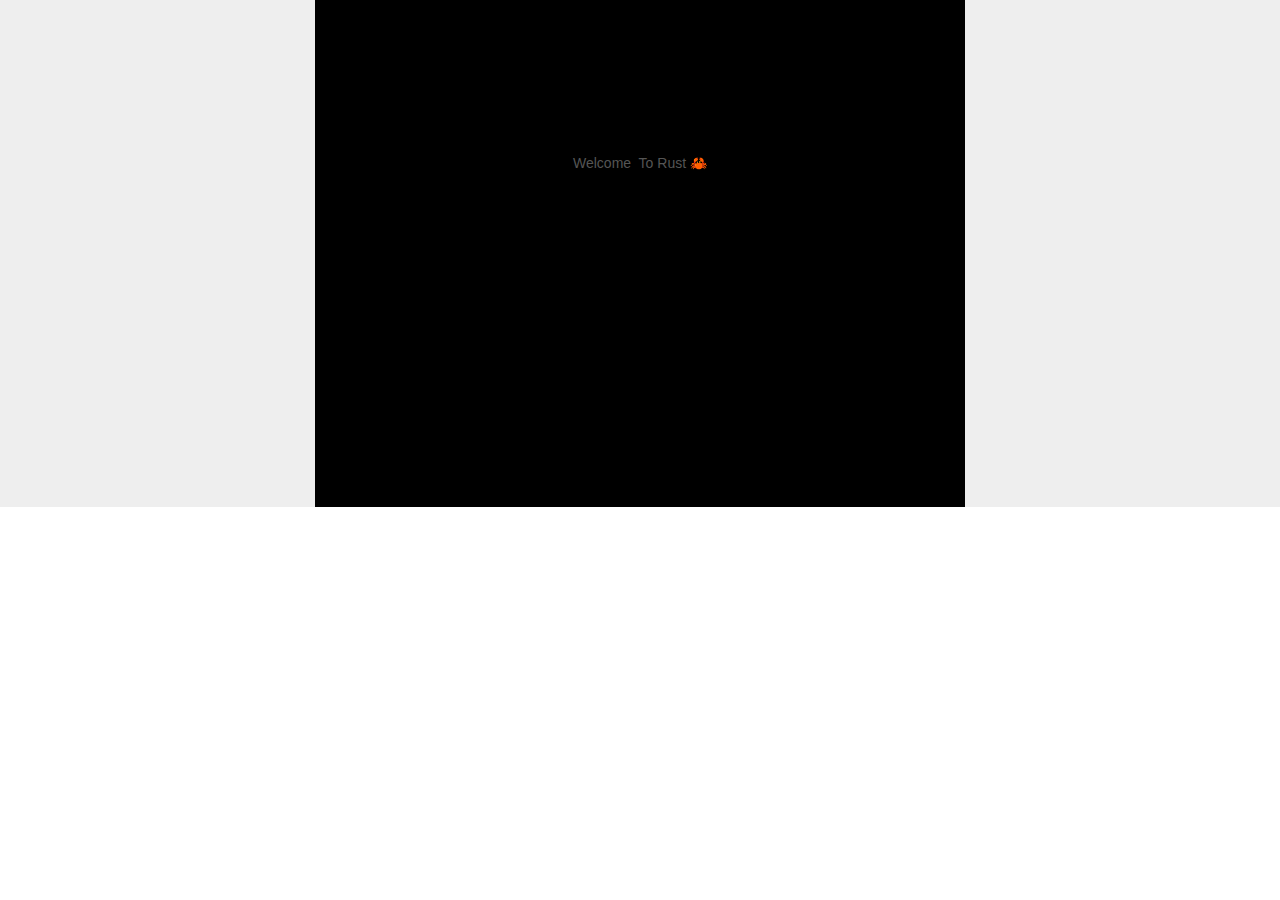
==== email-templates/welcome.html @ 2a7dab3c "sending html email" ====
<!DOCTYPE html PUBLIC "-//W3C//DTD XHTML 1.0 Transitional //EN" "http://www.w3.org/TR/xhtml1/DTD/xhtml1-transitional.dtd">

<html xmlns="http://www.w3.org/1999/xhtml" xmlns:o="urn:schemas-microsoft-com:office:office" xmlns:v="urn:schemas-microsoft-com:vml">
<head>
<!--[if gte mso 9]><xml><o:OfficeDocumentSettings><o:AllowPNG/><o:PixelsPerInch>96</o:PixelsPerInch></o:OfficeDocumentSettings></xml><![endif]-->
<meta content="text/html; charset=utf-8" http-equiv="Content-Type"/>
<meta content="width=device-width" name="viewport"/>
<!--[if !mso]><!-->
<meta content="IE=edge" http-equiv="X-UA-Compatible"/>
<!--<![endif]-->
<title></title>
<!--[if !mso]><!-->
<link href="https://fonts.googleapis.com/css?family=Bitter" rel="stylesheet" type="text/css"/>
<link href="https://fonts.googleapis.com/css?family=Droid+Serif" rel="stylesheet" type="text/css"/>
<link href="https://fonts.googleapis.com/css?family=Roboto" rel="stylesheet" type="text/css"/>
<!--<![endif]-->
<style type="text/css">
		body {
			margin: 0;
			padding: 0;
		}

		table,
		td,
		tr {
			vertical-align: top;
			border-collapse: collapse;
		}

		* {
			line-height: inherit;
		}

		a[x-apple-data-detectors=true] {
			color: inherit !important;
			text-decoration: none !important;
		}
	</style>
<style id="media-query" type="text/css">
		@media (max-width: 670px) {

			.block-grid,
			.col {
				min-width: 320px !important;
				max-width: 100% !important;
				display: block !important;
			}

			.block-grid {
				width: 100% !important;
			}

			.col {
				width: 100% !important;
			}

			.col>div {
				margin: 0 auto;
			}

			img.fullwidth,
			img.fullwidthOnMobile {
				max-width: 100% !important;
			}

			.no-stack .col {
				min-width: 0 !important;
				display: table-cell !important;
			}

			.no-stack.two-up .col {
				width: 50% !important;
			}

			.no-stack .col.num4 {
				width: 33% !important;
			}

			.no-stack .col.num8 {
				width: 66% !important;
			}

			.no-stack .col.num4 {
				width: 33% !important;
			}

			.no-stack .col.num3 {
				width: 25% !important;
			}

			.no-stack .col.num6 {
				width: 50% !important;
			}

			.no-stack .col.num9 {
				width: 75% !important;
			}

			.video-block {
				max-width: none !important;
			}

			.mobile_hide {
				min-height: 0px;
				max-height: 0px;
				max-width: 0px;
				display: none;
				overflow: hidden;
				font-size: 0px;
			}

			.desktop_hide {
				display: block !important;
				max-height: none !important;
			}
		}
	</style>
</head>
<body class="clean-body" style="margin: 0; padding: 0; -webkit-text-size-adjust: 100%; background-color: #FFFFFF;">
<!--[if IE]><div class="ie-browser"><![endif]-->
<table bgcolor="#FFFFFF" cellpadding="0" cellspacing="0" class="nl-container" role="presentation" style="table-layout: fixed; vertical-align: top; min-width: 320px; Margin: 0 auto; border-spacing: 0; border-collapse: collapse; mso-table-lspace: 0pt; mso-table-rspace: 0pt; background-color: #FFFFFF; width: 100%;" valign="top" width="100%">
<tbody>
<tr style="vertical-align: top;" valign="top">
<td style="word-break: break-word; vertical-align: top;" valign="top">
<!--[if (mso)|(IE)]><table width="100%" cellpadding="0" cellspacing="0" border="0"><tr><td align="center" style="background-color:#FFFFFF"><![endif]-->
<div style="background-color:#eeeeee;">
<div class="block-grid" style="Margin: 0 auto; min-width: 320px; max-width: 650px; overflow-wrap: break-word; word-wrap: break-word; word-break: break-word; background-color: #000000;">
<div style="border-collapse: collapse;display: table;width: 100%;background-color:#000000;background-image:url('images/f938eb43-ab2e-41ad-bbde-59f56ddc934a.jpg');background-position:center top;background-repeat:no-repeat">
<!--[if (mso)|(IE)]><table width="100%" cellpadding="0" cellspacing="0" border="0" style="background-color:#eeeeee;"><tr><td align="center"><table cellpadding="0" cellspacing="0" border="0" style="width:650px"><tr class="layout-full-width" style="background-color:#000000"><![endif]-->
<!--[if (mso)|(IE)]><td align="center" width="650" style="background-color:#000000;width:650px; border-top: 0px solid transparent; border-left: 0px solid transparent; border-bottom: 0px solid transparent; border-right: 0px solid transparent;" valign="top"><table width="100%" cellpadding="0" cellspacing="0" border="0"><tr><td style="padding-right: 0px; padding-left: 0px; padding-top:5px; padding-bottom:5px;"><![endif]-->
<div class="col num12" style="min-width: 320px; max-width: 650px; display: table-cell; vertical-align: top; width: 650px;">
<div style="width:100% !important;">
<!--[if (!mso)&(!IE)]><!-->
<div style="border-top:0px solid transparent; border-left:0px solid transparent; border-bottom:0px solid transparent; border-right:0px solid transparent; padding-top:5px; padding-bottom:5px; padding-right: 0px; padding-left: 0px;">
<!--<![endif]-->
<table border="0" cellpadding="0" cellspacing="0" class="divider" role="presentation" style="table-layout: fixed; vertical-align: top; border-spacing: 0; border-collapse: collapse; mso-table-lspace: 0pt; mso-table-rspace: 0pt; min-width: 100%; -ms-text-size-adjust: 100%; -webkit-text-size-adjust: 100%;" valign="top" width="100%">
<tbody>
<tr style="vertical-align: top;" valign="top">
<td class="divider_inner" style="word-break: break-word; vertical-align: top; min-width: 100%; -ms-text-size-adjust: 100%; -webkit-text-size-adjust: 100%; padding-top: 10px; padding-right: 10px; padding-bottom: 10px; padding-left: 10px;" valign="top">
<table align="center" border="0" cellpadding="0" cellspacing="0" class="divider_content" role="presentation" style="table-layout: fixed; vertical-align: top; border-spacing: 0; border-collapse: collapse; mso-table-lspace: 0pt; mso-table-rspace: 0pt; border-top: 0px solid #BBBBBB; width: 100%;" valign="top" width="100%">
<tbody>
<tr style="vertical-align: top;" valign="top">
<td style="word-break: break-word; vertical-align: top; -ms-text-size-adjust: 100%; -webkit-text-size-adjust: 100%;" valign="top"><span></span></td>
</tr>
</tbody>
</table>
</td>
</tr>
</tbody>
</table>
<table border="0" cellpadding="0" cellspacing="0" class="divider" role="presentation" style="table-layout: fixed; vertical-align: top; border-spacing: 0; border-collapse: collapse; mso-table-lspace: 0pt; mso-table-rspace: 0pt; min-width: 100%; -ms-text-size-adjust: 100%; -webkit-text-size-adjust: 100%;" valign="top" width="100%">
<tbody>
<tr style="vertical-align: top;" valign="top">
<td class="divider_inner" style="word-break: break-word; vertical-align: top; min-width: 100%; -ms-text-size-adjust: 100%; -webkit-text-size-adjust: 100%; padding-top: 60px; padding-right: 60px; padding-bottom: 60px; padding-left: 60px;" valign="top">
<table align="center" border="0" cellpadding="0" cellspacing="0" class="divider_content" role="presentation" style="table-layout: fixed; vertical-align: top; border-spacing: 0; border-collapse: collapse; mso-table-lspace: 0pt; mso-table-rspace: 0pt; border-top: 0px solid #BBBBBB; width: 100%;" valign="top" width="100%">
<tbody>
<tr style="vertical-align: top;" valign="top">
<td style="word-break: break-word; vertical-align: top; -ms-text-size-adjust: 100%; -webkit-text-size-adjust: 100%;" valign="top"><span></span></td>
</tr>
</tbody>
</table>
</td>
</tr>
</tbody>
</table>
<!--[if mso]><table width="100%" cellpadding="0" cellspacing="0" border="0"><tr><td style="padding-right: 10px; padding-left: 10px; padding-top: 10px; padding-bottom: 10px; font-family: Arial, sans-serif"><![endif]-->
<div style="color:#555555;font-family:Arial, Helvetica Neue, Helvetica, sans-serif;line-height:1.2;padding-top:10px;padding-right:10px;padding-bottom:10px;padding-left:10px;">
<div style="line-height: 1.2; font-size: 12px; color: #555555; font-family: Arial, Helvetica Neue, Helvetica, sans-serif; mso-line-height-alt: 14px;">
<p style="font-size: 14px; line-height: 1.2; word-break: break-word; text-align: center; mso-line-height-alt: 17px; margin: 0;">Welcome  To Rust 🦀</p>
</div>
</div>
<!--[if mso]></td></tr></table><![endif]-->
<table border="0" cellpadding="0" cellspacing="0" class="divider" role="presentation" style="table-layout: fixed; vertical-align: top; border-spacing: 0; border-collapse: collapse; mso-table-lspace: 0pt; mso-table-rspace: 0pt; min-width: 100%; -ms-text-size-adjust: 100%; -webkit-text-size-adjust: 100%;" valign="top" width="100%">
<tbody>
<tr style="vertical-align: top;" valign="top">
<td class="divider_inner" style="word-break: break-word; vertical-align: top; min-width: 100%; -ms-text-size-adjust: 100%; -webkit-text-size-adjust: 100%; padding-top: 15px; padding-right: 15px; padding-bottom: 15px; padding-left: 15px;" valign="top">
<table align="center" border="0" cellpadding="0" cellspacing="0" class="divider_content" role="presentation" style="table-layout: fixed; vertical-align: top; border-spacing: 0; border-collapse: collapse; mso-table-lspace: 0pt; mso-table-rspace: 0pt; border-top: 0px solid #BBBBBB; width: 100%;" valign="top" width="100%">
<tbody>
<tr style="vertical-align: top;" valign="top">
<td style="word-break: break-word; vertical-align: top; -ms-text-size-adjust: 100%; -webkit-text-size-adjust: 100%;" valign="top"><span></span></td>
</tr>
</tbody>
</table>
</td>
</tr>
</tbody>
</table>
<table border="0" cellpadding="0" cellspacing="0" class="divider" role="presentation" style="table-layout: fixed; vertical-align: top; border-spacing: 0; border-collapse: collapse; mso-table-lspace: 0pt; mso-table-rspace: 0pt; min-width: 100%; -ms-text-size-adjust: 100%; -webkit-text-size-adjust: 100%;" valign="top" width="100%">
<tbody>
<tr style="vertical-align: top;" valign="top">
<td class="divider_inner" style="word-break: break-word; vertical-align: top; min-width: 100%; -ms-text-size-adjust: 100%; -webkit-text-size-adjust: 100%; padding-top: 60px; padding-right: 60px; padding-bottom: 60px; padding-left: 60px;" valign="top">
<table align="center" border="0" cellpadding="0" cellspacing="0" class="divider_content" role="presentation" style="table-layout: fixed; vertical-align: top; border-spacing: 0; border-collapse: collapse; mso-table-lspace: 0pt; mso-table-rspace: 0pt; border-top: 0px solid #BBBBBB; width: 100%;" valign="top" width="100%">
<tbody>
<tr style="vertical-align: top;" valign="top">
<td style="word-break: break-word; vertical-align: top; -ms-text-size-adjust: 100%; -webkit-text-size-adjust: 100%;" valign="top"><span></span></td>
</tr>
</tbody>
</table>
</td>
</tr>
</tbody>
</table>
<table border="0" cellpadding="0" cellspacing="0" class="divider" role="presentation" style="table-layout: fixed; vertical-align: top; border-spacing: 0; border-collapse: collapse; mso-table-lspace: 0pt; mso-table-rspace: 0pt; min-width: 100%; -ms-text-size-adjust: 100%; -webkit-text-size-adjust: 100%;" valign="top" width="100%">
<tbody>
<tr style="vertical-align: top;" valign="top">
<td class="divider_inner" style="word-break: break-word; vertical-align: top; min-width: 100%; -ms-text-size-adjust: 100%; -webkit-text-size-adjust: 100%; padding-top: 60px; padding-right: 60px; padding-bottom: 60px; padding-left: 60px;" valign="top">
<table align="center" border="0" cellpadding="0" cellspacing="0" class="divider_content" role="presentation" style="table-layout: fixed; vertical-align: top; border-spacing: 0; border-collapse: collapse; mso-table-lspace: 0pt; mso-table-rspace: 0pt; border-top: 0px solid #BBBBBB; width: 100%;" valign="top" width="100%">
<tbody>
<tr style="vertical-align: top;" valign="top">
<td style="word-break: break-word; vertical-align: top; -ms-text-size-adjust: 100%; -webkit-text-size-adjust: 100%;" valign="top"><span></span></td>
</tr>
</tbody>
</table>
</td>
</tr>
</tbody>
</table>
<table border="0" cellpadding="0" cellspacing="0" class="divider" role="presentation" style="table-layout: fixed; vertical-align: top; border-spacing: 0; border-collapse: collapse; mso-table-lspace: 0pt; mso-table-rspace: 0pt; min-width: 100%; -ms-text-size-adjust: 100%; -webkit-text-size-adjust: 100%;" valign="top" width="100%">
<tbody>
<tr style="vertical-align: top;" valign="top">
<td class="divider_inner" style="word-break: break-word; vertical-align: top; min-width: 100%; -ms-text-size-adjust: 100%; -webkit-text-size-adjust: 100%; padding-top: 25px; padding-right: 25px; padding-bottom: 25px; padding-left: 25px;" valign="top">
<table align="center" border="0" cellpadding="0" cellspacing="0" class="divider_content" role="presentation" style="table-layout: fixed; vertical-align: top; border-spacing: 0; border-collapse: collapse; mso-table-lspace: 0pt; mso-table-rspace: 0pt; border-top: 0px solid #BBBBBB; width: 100%;" valign="top" width="100%">
<tbody>
<tr style="vertical-align: top;" valign="top">
<td style="word-break: break-word; vertical-align: top; -ms-text-size-adjust: 100%; -webkit-text-size-adjust: 100%;" valign="top"><span></span></td>
</tr>
</tbody>
</table>
</td>
</tr>
</tbody>
</table>
<!--[if (!mso)&(!IE)]><!-->
</div>
<!--<![endif]-->
</div>
</div>
<!--[if (mso)|(IE)]></td></tr></table><![endif]-->
<!--[if (mso)|(IE)]></td></tr></table></td></tr></table><![endif]-->
</div>
</div>
</div>
<!--[if (mso)|(IE)]></td></tr></table><![endif]-->
</td>
</tr>
</tbody>
</table>
<!--[if (IE)]></div><![endif]-->
</body>
</html>
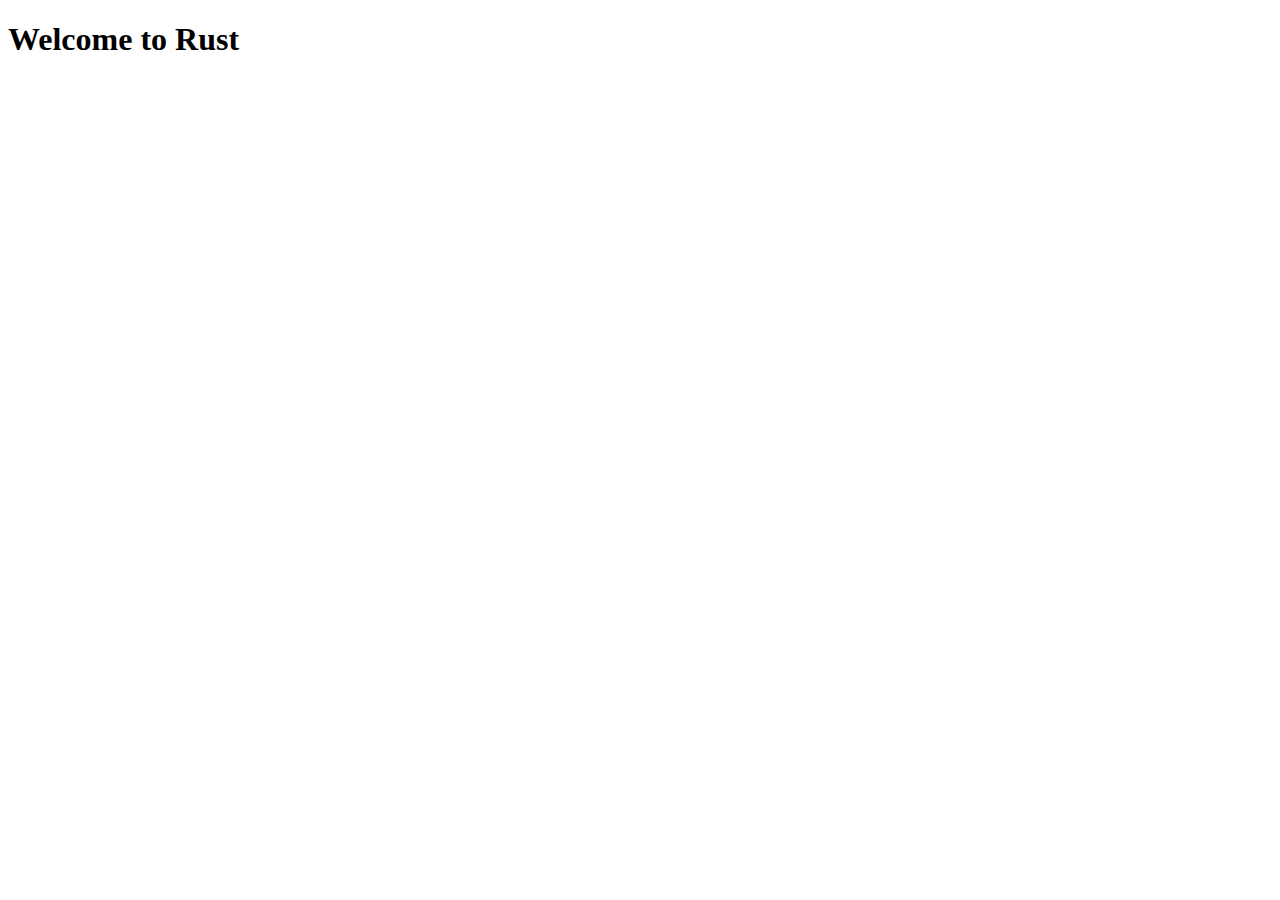
==== commit 9805b759: "welcome email" ====
--- a/email-templates/welcome.html
+++ b/email-templates/welcome.html
@@ -1,250 +1,11 @@
-<!DOCTYPE html PUBLIC "-//W3C//DTD XHTML 1.0 Transitional //EN" "http://www.w3.org/TR/xhtml1/DTD/xhtml1-transitional.dtd">
-
-<html xmlns="http://www.w3.org/1999/xhtml" xmlns:o="urn:schemas-microsoft-com:office:office" xmlns:v="urn:schemas-microsoft-com:vml">
+<!DOCTYPE html>
+<html lang="en">
 <head>
-<!--[if gte mso 9]><xml><o:OfficeDocumentSettings><o:AllowPNG/><o:PixelsPerInch>96</o:PixelsPerInch></o:OfficeDocumentSettings></xml><![endif]-->
-<meta content="text/html; charset=utf-8" http-equiv="Content-Type"/>
-<meta content="width=device-width" name="viewport"/>
-<!--[if !mso]><!-->
-<meta content="IE=edge" http-equiv="X-UA-Compatible"/>
-<!--<![endif]-->
-<title></title>
-<!--[if !mso]><!-->
-<link href="https://fonts.googleapis.com/css?family=Bitter" rel="stylesheet" type="text/css"/>
-<link href="https://fonts.googleapis.com/css?family=Droid+Serif" rel="stylesheet" type="text/css"/>
-<link href="https://fonts.googleapis.com/css?family=Roboto" rel="stylesheet" type="text/css"/>
-<!--<![endif]-->
-<style type="text/css">
-		body {
-			margin: 0;
-			padding: 0;
-		}
-
-		table,
-		td,
-		tr {
-			vertical-align: top;
-			border-collapse: collapse;
-		}
-
-		* {
-			line-height: inherit;
-		}
-
-		a[x-apple-data-detectors=true] {
-			color: inherit !important;
-			text-decoration: none !important;
-		}
-	</style>
-<style id="media-query" type="text/css">
-		@media (max-width: 670px) {
-
-			.block-grid,
-			.col {
-				min-width: 320px !important;
-				max-width: 100% !important;
-				display: block !important;
-			}
-
-			.block-grid {
-				width: 100% !important;
-			}
-
-			.col {
-				width: 100% !important;
-			}
-
-			.col>div {
-				margin: 0 auto;
-			}
-
-			img.fullwidth,
-			img.fullwidthOnMobile {
-				max-width: 100% !important;
-			}
-
-			.no-stack .col {
-				min-width: 0 !important;
-				display: table-cell !important;
-			}
-
-			.no-stack.two-up .col {
-				width: 50% !important;
-			}
-
-			.no-stack .col.num4 {
-				width: 33% !important;
-			}
-
-			.no-stack .col.num8 {
-				width: 66% !important;
-			}
-
-			.no-stack .col.num4 {
-				width: 33% !important;
-			}
-
-			.no-stack .col.num3 {
-				width: 25% !important;
-			}
-
-			.no-stack .col.num6 {
-				width: 50% !important;
-			}
-
-			.no-stack .col.num9 {
-				width: 75% !important;
-			}
-
-			.video-block {
-				max-width: none !important;
-			}
-
-			.mobile_hide {
-				min-height: 0px;
-				max-height: 0px;
-				max-width: 0px;
-				display: none;
-				overflow: hidden;
-				font-size: 0px;
-			}
-
-			.desktop_hide {
-				display: block !important;
-				max-height: none !important;
-			}
-		}
-	</style>
+	<meta charset="UTF-8">
+	<meta name="viewport" content="width=device-width, initial-scale=1.0">
+	<title>Document</title>
 </head>
-<body class="clean-body" style="margin: 0; padding: 0; -webkit-text-size-adjust: 100%; background-color: #FFFFFF;">
-<!--[if IE]><div class="ie-browser"><![endif]-->
-<table bgcolor="#FFFFFF" cellpadding="0" cellspacing="0" class="nl-container" role="presentation" style="table-layout: fixed; vertical-align: top; min-width: 320px; Margin: 0 auto; border-spacing: 0; border-collapse: collapse; mso-table-lspace: 0pt; mso-table-rspace: 0pt; background-color: #FFFFFF; width: 100%;" valign="top" width="100%">
-<tbody>
-<tr style="vertical-align: top;" valign="top">
-<td style="word-break: break-word; vertical-align: top;" valign="top">
-<!--[if (mso)|(IE)]><table width="100%" cellpadding="0" cellspacing="0" border="0"><tr><td align="center" style="background-color:#FFFFFF"><![endif]-->
-<div style="background-color:#eeeeee;">
-<div class="block-grid" style="Margin: 0 auto; min-width: 320px; max-width: 650px; overflow-wrap: break-word; word-wrap: break-word; word-break: break-word; background-color: #000000;">
-<div style="border-collapse: collapse;display: table;width: 100%;background-color:#000000;background-image:url('images/f938eb43-ab2e-41ad-bbde-59f56ddc934a.jpg');background-position:center top;background-repeat:no-repeat">
-<!--[if (mso)|(IE)]><table width="100%" cellpadding="0" cellspacing="0" border="0" style="background-color:#eeeeee;"><tr><td align="center"><table cellpadding="0" cellspacing="0" border="0" style="width:650px"><tr class="layout-full-width" style="background-color:#000000"><![endif]-->
-<!--[if (mso)|(IE)]><td align="center" width="650" style="background-color:#000000;width:650px; border-top: 0px solid transparent; border-left: 0px solid transparent; border-bottom: 0px solid transparent; border-right: 0px solid transparent;" valign="top"><table width="100%" cellpadding="0" cellspacing="0" border="0"><tr><td style="padding-right: 0px; padding-left: 0px; padding-top:5px; padding-bottom:5px;"><![endif]-->
-<div class="col num12" style="min-width: 320px; max-width: 650px; display: table-cell; vertical-align: top; width: 650px;">
-<div style="width:100% !important;">
-<!--[if (!mso)&(!IE)]><!-->
-<div style="border-top:0px solid transparent; border-left:0px solid transparent; border-bottom:0px solid transparent; border-right:0px solid transparent; padding-top:5px; padding-bottom:5px; padding-right: 0px; padding-left: 0px;">
-<!--<![endif]-->
-<table border="0" cellpadding="0" cellspacing="0" class="divider" role="presentation" style="table-layout: fixed; vertical-align: top; border-spacing: 0; border-collapse: collapse; mso-table-lspace: 0pt; mso-table-rspace: 0pt; min-width: 100%; -ms-text-size-adjust: 100%; -webkit-text-size-adjust: 100%;" valign="top" width="100%">
-<tbody>
-<tr style="vertical-align: top;" valign="top">
-<td class="divider_inner" style="word-break: break-word; vertical-align: top; min-width: 100%; -ms-text-size-adjust: 100%; -webkit-text-size-adjust: 100%; padding-top: 10px; padding-right: 10px; padding-bottom: 10px; padding-left: 10px;" valign="top">
-<table align="center" border="0" cellpadding="0" cellspacing="0" class="divider_content" role="presentation" style="table-layout: fixed; vertical-align: top; border-spacing: 0; border-collapse: collapse; mso-table-lspace: 0pt; mso-table-rspace: 0pt; border-top: 0px solid #BBBBBB; width: 100%;" valign="top" width="100%">
-<tbody>
-<tr style="vertical-align: top;" valign="top">
-<td style="word-break: break-word; vertical-align: top; -ms-text-size-adjust: 100%; -webkit-text-size-adjust: 100%;" valign="top"><span></span></td>
-</tr>
-</tbody>
-</table>
-</td>
-</tr>
-</tbody>
-</table>
-<table border="0" cellpadding="0" cellspacing="0" class="divider" role="presentation" style="table-layout: fixed; vertical-align: top; border-spacing: 0; border-collapse: collapse; mso-table-lspace: 0pt; mso-table-rspace: 0pt; min-width: 100%; -ms-text-size-adjust: 100%; -webkit-text-size-adjust: 100%;" valign="top" width="100%">
-<tbody>
-<tr style="vertical-align: top;" valign="top">
-<td class="divider_inner" style="word-break: break-word; vertical-align: top; min-width: 100%; -ms-text-size-adjust: 100%; -webkit-text-size-adjust: 100%; padding-top: 60px; padding-right: 60px; padding-bottom: 60px; padding-left: 60px;" valign="top">
-<table align="center" border="0" cellpadding="0" cellspacing="0" class="divider_content" role="presentation" style="table-layout: fixed; vertical-align: top; border-spacing: 0; border-collapse: collapse; mso-table-lspace: 0pt; mso-table-rspace: 0pt; border-top: 0px solid #BBBBBB; width: 100%;" valign="top" width="100%">
-<tbody>
-<tr style="vertical-align: top;" valign="top">
-<td style="word-break: break-word; vertical-align: top; -ms-text-size-adjust: 100%; -webkit-text-size-adjust: 100%;" valign="top"><span></span></td>
-</tr>
-</tbody>
-</table>
-</td>
-</tr>
-</tbody>
-</table>
-<!--[if mso]><table width="100%" cellpadding="0" cellspacing="0" border="0"><tr><td style="padding-right: 10px; padding-left: 10px; padding-top: 10px; padding-bottom: 10px; font-family: Arial, sans-serif"><![endif]-->
-<div style="color:#555555;font-family:Arial, Helvetica Neue, Helvetica, sans-serif;line-height:1.2;padding-top:10px;padding-right:10px;padding-bottom:10px;padding-left:10px;">
-<div style="line-height: 1.2; font-size: 12px; color: #555555; font-family: Arial, Helvetica Neue, Helvetica, sans-serif; mso-line-height-alt: 14px;">
-<p style="font-size: 14px; line-height: 1.2; word-break: break-word; text-align: center; mso-line-height-alt: 17px; margin: 0;">Welcome  To Rust 🦀</p>
-</div>
-</div>
-<!--[if mso]></td></tr></table><![endif]-->
-<table border="0" cellpadding="0" cellspacing="0" class="divider" role="presentation" style="table-layout: fixed; vertical-align: top; border-spacing: 0; border-collapse: collapse; mso-table-lspace: 0pt; mso-table-rspace: 0pt; min-width: 100%; -ms-text-size-adjust: 100%; -webkit-text-size-adjust: 100%;" valign="top" width="100%">
-<tbody>
-<tr style="vertical-align: top;" valign="top">
-<td class="divider_inner" style="word-break: break-word; vertical-align: top; min-width: 100%; -ms-text-size-adjust: 100%; -webkit-text-size-adjust: 100%; padding-top: 15px; padding-right: 15px; padding-bottom: 15px; padding-left: 15px;" valign="top">
-<table align="center" border="0" cellpadding="0" cellspacing="0" class="divider_content" role="presentation" style="table-layout: fixed; vertical-align: top; border-spacing: 0; border-collapse: collapse; mso-table-lspace: 0pt; mso-table-rspace: 0pt; border-top: 0px solid #BBBBBB; width: 100%;" valign="top" width="100%">
-<tbody>
-<tr style="vertical-align: top;" valign="top">
-<td style="word-break: break-word; vertical-align: top; -ms-text-size-adjust: 100%; -webkit-text-size-adjust: 100%;" valign="top"><span></span></td>
-</tr>
-</tbody>
-</table>
-</td>
-</tr>
-</tbody>
-</table>
-<table border="0" cellpadding="0" cellspacing="0" class="divider" role="presentation" style="table-layout: fixed; vertical-align: top; border-spacing: 0; border-collapse: collapse; mso-table-lspace: 0pt; mso-table-rspace: 0pt; min-width: 100%; -ms-text-size-adjust: 100%; -webkit-text-size-adjust: 100%;" valign="top" width="100%">
-<tbody>
-<tr style="vertical-align: top;" valign="top">
-<td class="divider_inner" style="word-break: break-word; vertical-align: top; min-width: 100%; -ms-text-size-adjust: 100%; -webkit-text-size-adjust: 100%; padding-top: 60px; padding-right: 60px; padding-bottom: 60px; padding-left: 60px;" valign="top">
-<table align="center" border="0" cellpadding="0" cellspacing="0" class="divider_content" role="presentation" style="table-layout: fixed; vertical-align: top; border-spacing: 0; border-collapse: collapse; mso-table-lspace: 0pt; mso-table-rspace: 0pt; border-top: 0px solid #BBBBBB; width: 100%;" valign="top" width="100%">
-<tbody>
-<tr style="vertical-align: top;" valign="top">
-<td style="word-break: break-word; vertical-align: top; -ms-text-size-adjust: 100%; -webkit-text-size-adjust: 100%;" valign="top"><span></span></td>
-</tr>
-</tbody>
-</table>
-</td>
-</tr>
-</tbody>
-</table>
-<table border="0" cellpadding="0" cellspacing="0" class="divider" role="presentation" style="table-layout: fixed; vertical-align: top; border-spacing: 0; border-collapse: collapse; mso-table-lspace: 0pt; mso-table-rspace: 0pt; min-width: 100%; -ms-text-size-adjust: 100%; -webkit-text-size-adjust: 100%;" valign="top" width="100%">
-<tbody>
-<tr style="vertical-align: top;" valign="top">
-<td class="divider_inner" style="word-break: break-word; vertical-align: top; min-width: 100%; -ms-text-size-adjust: 100%; -webkit-text-size-adjust: 100%; padding-top: 60px; padding-right: 60px; padding-bottom: 60px; padding-left: 60px;" valign="top">
-<table align="center" border="0" cellpadding="0" cellspacing="0" class="divider_content" role="presentation" style="table-layout: fixed; vertical-align: top; border-spacing: 0; border-collapse: collapse; mso-table-lspace: 0pt; mso-table-rspace: 0pt; border-top: 0px solid #BBBBBB; width: 100%;" valign="top" width="100%">
-<tbody>
-<tr style="vertical-align: top;" valign="top">
-<td style="word-break: break-word; vertical-align: top; -ms-text-size-adjust: 100%; -webkit-text-size-adjust: 100%;" valign="top"><span></span></td>
-</tr>
-</tbody>
-</table>
-</td>
-</tr>
-</tbody>
-</table>
-<table border="0" cellpadding="0" cellspacing="0" class="divider" role="presentation" style="table-layout: fixed; vertical-align: top; border-spacing: 0; border-collapse: collapse; mso-table-lspace: 0pt; mso-table-rspace: 0pt; min-width: 100%; -ms-text-size-adjust: 100%; -webkit-text-size-adjust: 100%;" valign="top" width="100%">
-<tbody>
-<tr style="vertical-align: top;" valign="top">
-<td class="divider_inner" style="word-break: break-word; vertical-align: top; min-width: 100%; -ms-text-size-adjust: 100%; -webkit-text-size-adjust: 100%; padding-top: 25px; padding-right: 25px; padding-bottom: 25px; padding-left: 25px;" valign="top">
-<table align="center" border="0" cellpadding="0" cellspacing="0" class="divider_content" role="presentation" style="table-layout: fixed; vertical-align: top; border-spacing: 0; border-collapse: collapse; mso-table-lspace: 0pt; mso-table-rspace: 0pt; border-top: 0px solid #BBBBBB; width: 100%;" valign="top" width="100%">
-<tbody>
-<tr style="vertical-align: top;" valign="top">
-<td style="word-break: break-word; vertical-align: top; -ms-text-size-adjust: 100%; -webkit-text-size-adjust: 100%;" valign="top"><span></span></td>
-</tr>
-</tbody>
-</table>
-</td>
-</tr>
-</tbody>
-</table>
-<!--[if (!mso)&(!IE)]><!-->
-</div>
-<!--<![endif]-->
-</div>
-</div>
-<!--[if (mso)|(IE)]></td></tr></table><![endif]-->
-<!--[if (mso)|(IE)]></td></tr></table></td></tr></table><![endif]-->
-</div>
-</div>
-</div>
-<!--[if (mso)|(IE)]></td></tr></table><![endif]-->
-</td>
-</tr>
-</tbody>
-</table>
-<!--[if (IE)]></div><![endif]-->
+<body>
+<h1>Welcome to Rust</h1>
 </body>
 </html>